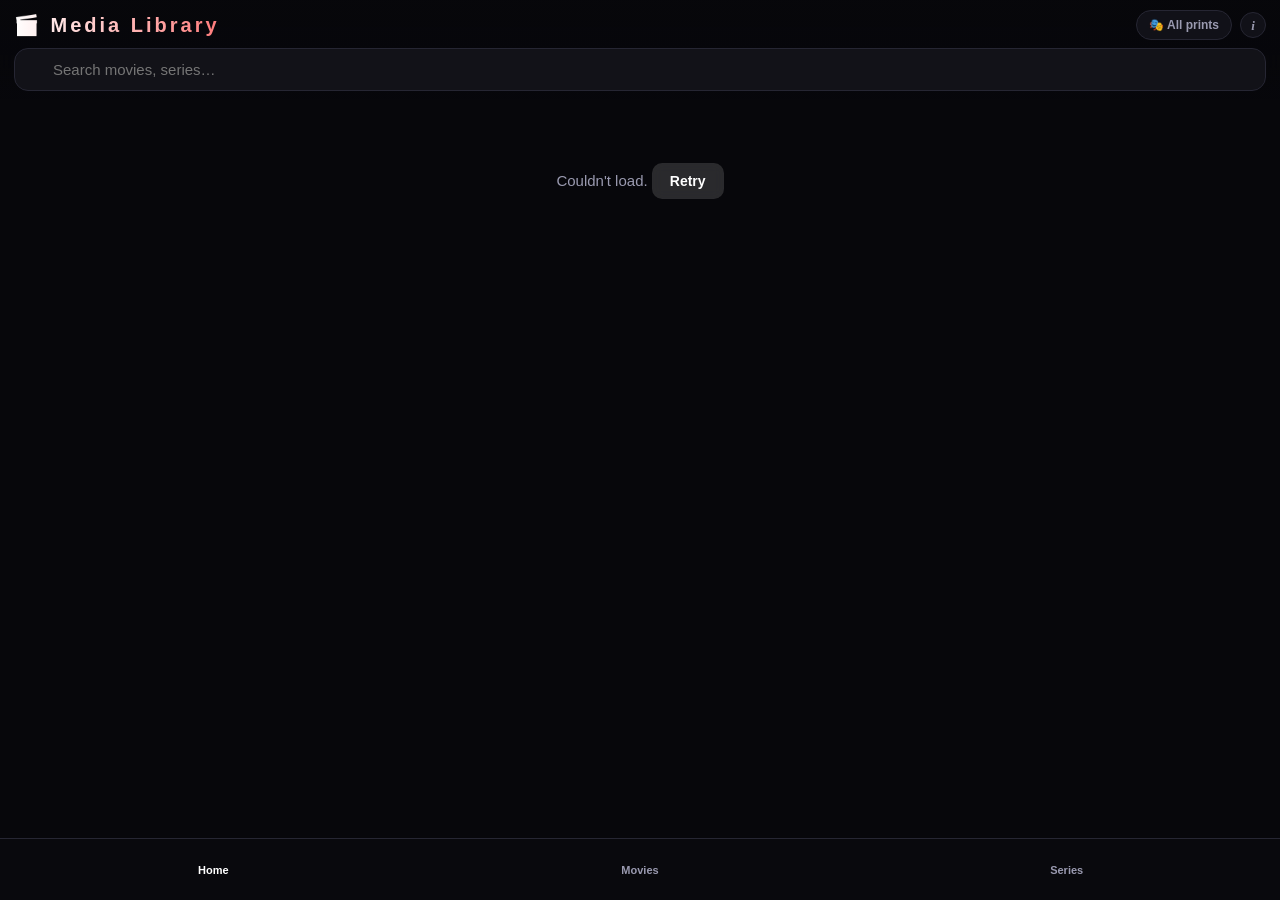
==== app/webapp/index.html @ f9ed60d3 "revert: roll back optimization pass to 3286cb3e (code only; migrated DB kept per Saurav)" ====
<!DOCTYPE html>
<html lang="en">
<head>
<meta charset="UTF-8">
<meta name="viewport" content="width=device-width, initial-scale=1.0, viewport-fit=cover">
<title>Media Library</title>
<script src="https://telegram.org/js/telegram-web-app.js"></script>
<link rel="stylesheet" href="styles.css">
</head>
<body>
<header id="topbar">
  <div class="toprow">
    <div class="brand">🎬 Media Library</div>
    <div class="top-actions">
      <button id="camToggle" class="cam-toggle" title="Hide theatre prints">🎭 All prints</button>
      <button id="camInfo" class="info-btn" title="About this filter">i</button>
    </div>
  </div>
  <div class="search-wrap">
    <input id="search" type="search" placeholder="Search movies, series…" autocomplete="off">
    <button id="clear" hidden>✕</button>
  </div>
</header>
<nav id="tabs">
  <button data-tab="home" class="active">Home</button>
  <button data-tab="movies">Movies</button>
  <button data-tab="series">Series</button>
</nav>
<main id="view"></main>
<div id="toast"></div>
<div id="camModal" class="modal" hidden>
  <div class="modal-box">
    <h3>✨ Clean prints only</h3>
    <p>When this is <b>ON</b>, theatre recordings are hidden across the whole app —
    <b>HDCAM, CAM, HDTS/TS, PreDVD, HDTC</b> — so you only see proper
    <b>BluRay / WEB-DL / HDTV</b> releases.</p>
    <p class="muted">Turn it <b>OFF</b> to see everything again, including cam prints.</p>
    <button class="btn" id="camModalClose">Got it</button>
  </div>
</div>
<script src="app.js"></script>
</body>
</html>
---- app/webapp/styles.css ----
/* Muse — cinematic dark theme, Netflix-inspired. Mobile-first Telegram Mini App. */
:root {
  --bg: #07070b; --card: #14141c; --card2: #1d1d28; --line: #262633;
  --text: #f4f4f8; --muted: #9a9ab0; --red: #e50914; --red2: #ff4d4d;
  --accent: var(--red); --accent2: #ffb199; --gold: #f5c518;
  --radius: 12px; --nav-h: 62px;
}
* { box-sizing: border-box; -webkit-tap-highlight-color: transparent; }
html, body { background: var(--bg); }
body {
  margin: 0; color: var(--text); overflow-x: hidden;
  font-family: "Inter", -apple-system, "Segoe UI", Roboto, sans-serif;
  padding-bottom: calc(var(--nav-h) + env(safe-area-inset-bottom));
}
button { font-family: inherit; }

/* ---------- ambient background ---------- */
#bg { position: fixed; inset: 0; z-index: -1; overflow: hidden; pointer-events: none; }
.aurora { position: absolute; width: 90vw; height: 90vw; border-radius: 50%; filter: blur(80px); opacity: .28; }
.a1 { background: radial-gradient(circle, #e50914 0%, transparent 70%); top: -35vw; left: -30vw; animation: drift 18s ease-in-out infinite alternate; }
.a2 { background: radial-gradient(circle, #5b3cff 0%, transparent 70%); bottom: -40vw; right: -35vw; animation: drift 22s ease-in-out infinite alternate-reverse; opacity: .22; }
@keyframes drift { to { transform: translate3d(12vw, 8vw, 0) scale(1.15); } }
.grain { position: absolute; inset: 0; opacity: .07; mix-blend-mode: overlay;
  background-image: url("data:image/svg+xml;utf8,<svg xmlns='http://www.w3.org/2000/svg' width='160' height='160'><filter id='n'><feTurbulence type='fractalNoise' baseFrequency='.9' numOctaves='2' stitchTiles='stitch'/></filter><rect width='100%' height='100%' filter='url(%23n)'/></svg>"); }

/* ---------- splash ---------- */
#splash { position: fixed; inset: 0; z-index: 100; background: #050508; display: flex;
  align-items: center; justify-content: center; transition: opacity .45s ease, visibility .45s; }
#splash.hide { opacity: 0; visibility: hidden; }
.splash-inner { display: flex; flex-direction: column; align-items: center; gap: 14px; }
.clap { filter: drop-shadow(0 0 18px rgba(229, 9, 20, .55)); animation: pop .6s cubic-bezier(.2, 1.4, .4, 1) both; }
.clap-top { transform-origin: 8px 30px; animation: clap 1.1s .35s ease-in-out both; }
@keyframes clap { 0% { transform: rotate(-28deg); } 35% { transform: rotate(0); } 50% { transform: rotate(-6deg); } 62%, 100% { transform: rotate(0); } }
@keyframes pop { from { transform: scale(.5); opacity: 0; } }
.wordmark { display: flex; gap: 6px; font-weight: 900; font-size: 34px; letter-spacing: 6px; }
.wordmark span { opacity: 0; transform: translateY(10px); animation: rise .5s ease forwards;
  background: linear-gradient(180deg, #fff, #ff6a6a); -webkit-background-clip: text; background-clip: text; color: transparent; }
.wordmark span:nth-child(1) { animation-delay: .5s } .wordmark span:nth-child(2) { animation-delay: .6s }
.wordmark span:nth-child(3) { animation-delay: .7s } .wordmark span:nth-child(4) { animation-delay: .8s }
@keyframes rise { to { opacity: 1; transform: none; } }
.splash-bar { width: 120px; height: 3px; border-radius: 3px; background: #1d1d28; overflow: hidden; }
.splash-bar i { display: block; height: 100%; width: 40%; background: var(--red); border-radius: 3px; animation: slide 1s ease-in-out infinite; }
@keyframes slide { from { transform: translateX(-100%); } to { transform: translateX(300%); } }

#loadbar { position: fixed; top: 0; left: 0; height: 2px; width: 0; z-index: 60; background: linear-gradient(90deg, var(--red), #ff9a5a);
  box-shadow: 0 0 8px var(--red); transition: width .25s, opacity .3s; opacity: 0; }
#loadbar.on { opacity: 1; width: 70%; transition: width 6s cubic-bezier(.1, .8, .2, 1); }

/* ---------- top bar ---------- */
#topbar { position: sticky; top: 0; z-index: 20; padding: calc(10px + env(safe-area-inset-top)) 14px 8px;
  background: linear-gradient(180deg, rgba(7, 7, 11, .96), rgba(7, 7, 11, .78)); backdrop-filter: blur(14px); -webkit-backdrop-filter: blur(14px); }
.toprow { display: flex; justify-content: space-between; align-items: center; margin-bottom: 8px; }
.brand { font-weight: 900; font-size: 20px; letter-spacing: 3px; display: flex; align-items: center; gap: 8px;
  background: linear-gradient(90deg, #fff, #ff7b7b); -webkit-background-clip: text; background-clip: text; color: transparent; }
.logo-dot { width: 10px; height: 10px; border-radius: 50%; background: var(--red); box-shadow: 0 0 10px var(--red); }
.top-actions { display: flex; gap: 8px; align-items: center; }
.cam-toggle { padding: 7px 12px; border-radius: 20px; border: 1px solid var(--line); background: rgba(20, 20, 28, .8);
  color: var(--muted); font-size: 12px; font-weight: 700; cursor: pointer; white-space: nowrap; transition: all .25s; }
.cam-toggle.on { background: linear-gradient(135deg, #e50914, #ff6a3d); color: #fff; border-color: transparent; box-shadow: 0 0 16px rgba(229, 9, 20, .55); }
.info-btn { width: 26px; height: 26px; border-radius: 50%; border: 1px solid var(--line); background: rgba(20, 20, 28, .8);
  color: var(--muted); font: italic 800 13px Georgia, serif; cursor: pointer; line-height: 1; }
.search-wrap { position: relative; }
.s-ico { position: absolute; left: 13px; top: 50%; transform: translateY(-50%); color: var(--muted); }
#search { width: 100%; padding: 12px 38px 12px 38px; border-radius: 14px; border: 1px solid var(--line);
  background: rgba(20, 20, 28, .85); color: var(--text); font-size: 15px; outline: none; transition: border-color .2s, box-shadow .2s; }
#search:focus { border-color: var(--red); box-shadow: 0 0 0 3px rgba(229, 9, 20, .18); }
#clear { position: absolute; right: 8px; top: 50%; transform: translateY(-50%); background: none; border: none; color: var(--muted); font-size: 16px; padding: 6px; }
#recent-searches { display: flex; gap: 8px; overflow-x: auto; padding: 10px 0 2px; scrollbar-width: none; }
#recent-searches[hidden] { display: none; }
#recent-searches::-webkit-scrollbar, .strip::-webkit-scrollbar, .season-tabs::-webkit-scrollbar, .sortbar::-webkit-scrollbar { display: none; }
.chip { flex: none; padding: 7px 13px; border-radius: 18px; background: var(--card2); border: 1px solid var(--line); color: var(--text); font-size: 13px; cursor: pointer; }

/* ---------- views ---------- */
#view { padding: 4px 0 24px; animation: fade .3s ease; min-height: 60vh; }
@keyframes fade { from { opacity: 0; transform: translateY(6px); } }
.pad { padding: 0 14px; }
.section-title { font-size: 17px; font-weight: 800; margin: 18px 14px 10px; display: flex; align-items: baseline; gap: 8px; }
.count { color: var(--muted); font-weight: 400; font-size: 13px; }

/* hero carousel */
.hero { position: relative; margin: 6px 0 4px; }
.hero-track { display: flex; overflow-x: auto; scroll-snap-type: x mandatory; scrollbar-width: none; -webkit-overflow-scrolling: touch; }
.hero-track::-webkit-scrollbar { display: none; }
.slide { position: relative; flex: 0 0 100%; scroll-snap-align: center; height: min(62vw, 330px); cursor: pointer; overflow: hidden; }
.slide img { position: absolute; inset: 0; width: 100%; height: 100%; object-fit: cover; opacity: 0; transition: opacity .5s, transform 8s ease-out; transform: scale(1.04); }
.slide img.in { opacity: 1; transform: scale(1.12); }
.slide::after { content: ""; position: absolute; inset: 0; background: linear-gradient(0deg, var(--bg) 4%, rgba(7, 7, 11, .55) 45%, rgba(7, 7, 11, .15)), linear-gradient(90deg, rgba(7, 7, 11, .7), transparent 60%); }
.slide-info { position: absolute; z-index: 2; left: 16px; right: 16px; bottom: 16px; }
.slide-info h2 { margin: 0 0 4px; font-size: 24px; line-height: 1.1; text-shadow: 0 2px 12px #000; }
.slide-meta { font-size: 12px; color: #d8d8e6; margin-bottom: 6px; }
.slide-ov { font-size: 12.5px; color: #cfcfdd; line-height: 1.4; display: -webkit-box; -webkit-line-clamp: 2; -webkit-box-orient: vertical; overflow: hidden; margin-bottom: 10px; max-width: 520px; }
.hero-btns { display: flex; gap: 8px; }
.btn { background: var(--red); color: #fff; border: none; border-radius: 10px; padding: 10px 18px; font-size: 14px; font-weight: 800; cursor: pointer; transition: transform .12s, filter .2s; }
.btn:active { transform: scale(.96); }
.btn.ghost { background: rgba(255, 255, 255, .14); backdrop-filter: blur(6px); }
.btn[disabled] { filter: grayscale(.6) brightness(.8); }
.dots { display: flex; gap: 5px; justify-content: center; margin-top: 6px; }
.dots i { width: 5px; height: 5px; border-radius: 3px; background: #3a3a4a; transition: all .3s; }
.dots i.on { width: 16px; background: var(--red); }

/* rows & cards */
.strip { display: flex; gap: 10px; overflow-x: auto; scroll-snap-type: x proximity; scroll-padding: 0 14px; padding: 0 14px 6px; scrollbar-width: none; }
.strip .card { flex: 0 0 112px; scroll-snap-align: start; }
.grid { display: grid; grid-template-columns: repeat(3, 1fr); gap: 10px; padding: 0 14px; }
.card { position: relative; cursor: pointer; transition: transform .15s; }
.card:active { transform: scale(.96); }
.poster-box { position: relative; aspect-ratio: 2/3; border-radius: var(--radius); overflow: hidden; background: var(--card);
  box-shadow: 0 6px 18px rgba(0, 0, 0, .45); }
.poster-box img { width: 100%; height: 100%; object-fit: cover; display: block; opacity: 0; transition: opacity .35s; }
.poster-box img.in { opacity: 1; }
.poster-box::before { content: ""; position: absolute; inset: 0; background: linear-gradient(110deg, #14141c 30%, #20202c 50%, #14141c 70%); background-size: 200% 100%; animation: sh 1.3s infinite; }
.poster-box img.in ~ i, .poster-box:has(img.in)::before { display: none; }
.poster-fallback { position: absolute; inset: 0; display: flex; align-items: center; justify-content: center; font-size: 32px; background: linear-gradient(135deg, #2b2b3d, #14141c); z-index: 1; }
.badge { position: absolute; z-index: 2; top: 6px; left: 6px; padding: 2px 6px; border-radius: 6px; background: rgba(0, 0, 0, .72); font-size: 10.5px; font-weight: 800; color: var(--gold); backdrop-filter: blur(4px); }
.badge.tv { left: auto; right: 6px; color: #fff; background: rgba(229, 9, 20, .85); }
.card .t { padding: 7px 2px 0; font-size: 12px; font-weight: 700; line-height: 1.25; display: -webkit-box; -webkit-line-clamp: 2; -webkit-box-orient: vertical; overflow: hidden; }
.card .y { color: var(--muted); font-weight: 500; font-size: 11px; display: block; margin-top: 1px; }

/* skeleton */
.skel { border-radius: var(--radius); aspect-ratio: 2/3; background: linear-gradient(110deg, #14141c 30%, #20202c 50%, #14141c 70%); background-size: 200% 100%; animation: sh 1.3s infinite; }
.skel.wide { aspect-ratio: 16/9; border-radius: 0; margin-bottom: 14px; }
@keyframes sh { to { background-position: -200% 0; } }

.sortbar, .season-tabs { display: flex; gap: 8px; overflow-x: auto; padding: 4px 14px 10px; scrollbar-width: none; }
.sortbar button, .season-tabs button { padding: 8px 15px; border-radius: 20px; border: 1px solid var(--line); background: var(--card);
  color: var(--muted); font-weight: 700; white-space: nowrap; font-size: 13px; cursor: pointer; }
.sortbar button.active, .season-tabs button.active { background: var(--red); color: #fff; border-color: var(--red); }
.more-wrap { text-align: center; padding: 16px 0 8px; }
.empty { text-align: center; color: var(--muted); padding: 60px 24px; font-size: 15px; line-height: 1.6; }
.empty .big { font-size: 44px; display: block; margin-bottom: 8px; }

/* detail */
.detail-top { position: relative; height: 230px; margin-bottom: -70px; }
.detail-top img.bd { width: 100%; height: 100%; object-fit: cover; opacity: 0; transition: opacity .5s; }
.detail-top img.bd.in { opacity: 1; }
.detail-top::after { content: ""; position: absolute; inset: 0; background: linear-gradient(0deg, var(--bg) 2%, rgba(7, 7, 11, .35) 60%, rgba(7, 7, 11, .6)); }
.back { position: absolute; z-index: 3; top: 10px; left: 12px; background: rgba(0, 0, 0, .55); backdrop-filter: blur(8px); border: none; color: #fff;
  border-radius: 20px; padding: 7px 14px; font-size: 14px; font-weight: 700; cursor: pointer; }
.detail-head { position: relative; z-index: 2; display: flex; gap: 14px; padding: 0 16px; }
.detail-head .poster-box { flex: 0 0 112px; box-shadow: 0 10px 30px rgba(0, 0, 0, .7); }
.detail-head .meta { padding-top: 76px; min-width: 0; }
.detail-head h2 { margin: 0 0 6px; font-size: 21px; line-height: 1.15; }
.meta-line { color: var(--muted); font-size: 13px; display: flex; gap: 10px; flex-wrap: wrap; align-items: center; }
.rate { color: var(--gold); font-weight: 800; }
.pills { padding: 12px 16px 0; }
.pill { display: inline-block; background: var(--card2); border: 1px solid var(--line); border-radius: 20px; padding: 3px 11px; font-size: 11px; color: #cfcfe0; margin: 2px 4px 2px 0; }
.overview { color: #d5d5e2; font-size: 14px; line-height: 1.55; margin: 12px 16px; }
.ver { display: flex; justify-content: space-between; align-items: center; gap: 10px; background: rgba(20, 20, 28, .85); border: 1px solid var(--line);
  border-radius: 14px; padding: 12px 14px; margin: 8px 14px; }
.ver .q { font-weight: 800; display: flex; align-items: center; gap: 8px; flex-wrap: wrap; }
.ver .s { color: var(--muted); font-size: 12px; margin-top: 2px; }
.res { font-size: 11px; font-weight: 900; padding: 2px 7px; border-radius: 6px; background: var(--red); color: #fff; }
.res.r2160p { background: linear-gradient(135deg, #f5c518, #ff8a00); color: #000; }
.res.r1080p { background: #5b3cff; } .res.r720p { background: #0a8f6a; } .res.r480p, .res.r360p { background: #4a4a5c; }
.ep { background: rgba(20, 20, 28, .85); border: 1px solid var(--line); border-radius: 14px; margin: 8px 14px; overflow: hidden; }
.ep-head { padding: 13px 14px; font-weight: 700; cursor: pointer; display: flex; justify-content: space-between; align-items: center; font-size: 14px; }
.ep-body { padding: 0 0 8px; }
.ep-body .ver { margin: 6px 10px; background: var(--card2); }

/* bottom nav */
#tabs { position: fixed; z-index: 30; left: 0; right: 0; bottom: 0; height: calc(var(--nav-h) + env(safe-area-inset-bottom)); padding-bottom: env(safe-area-inset-bottom);
  display: flex; background: rgba(10, 10, 15, .92); backdrop-filter: blur(16px); -webkit-backdrop-filter: blur(16px); border-top: 1px solid var(--line); }
#tabs button { flex: 1; background: none; border: none; color: var(--muted); display: flex; flex-direction: column; align-items: center; justify-content: center; gap: 3px; font-size: 11px; font-weight: 700; transition: color .2s; }
#tabs svg { width: 23px; height: 23px; fill: none; stroke: currentColor; stroke-width: 1.8; }
#tabs button.active { color: #fff; }
#tabs button.active svg { stroke: var(--red2); filter: drop-shadow(0 0 6px rgba(229, 9, 20, .7)); }

#toast { position: fixed; z-index: 70; bottom: calc(var(--nav-h) + 20px + env(safe-area-inset-bottom)); left: 50%; transform: translateX(-50%) translateY(20px);
  background: #262633; padding: 11px 18px; border-radius: 14px; opacity: 0; transition: all .25s; pointer-events: none; font-size: 14px; max-width: 88vw; text-align: center; box-shadow: 0 8px 30px rgba(0, 0, 0, .6); }
#toast.show { opacity: 1; transform: translateX(-50%) translateY(0); }

.modal { position: fixed; inset: 0; z-index: 90; background: rgba(0, 0, 0, .7); backdrop-filter: blur(4px); display: flex; align-items: center; justify-content: center; padding: 24px; }
.modal[hidden] { display: none; }
.modal-box { background: var(--card); border: 1px solid var(--line); border-radius: 18px; padding: 22px; max-width: 340px; font-size: 14px; line-height: 1.55; }
.modal-box h3 { margin: 0 0 10px; font-size: 17px; }
.modal-box p { margin: 0 0 10px; color: #d5d5e2; }
.modal-box p.muted { color: var(--muted); font-size: 13px; }
.modal-box .btn { width: 100%; margin-top: 6px; }

@media (min-width: 560px) { .grid { grid-template-columns: repeat(5, 1fr); } .strip .card { flex-basis: 140px; } }
@media (prefers-reduced-motion: reduce) { *, *::before, *::after { animation-duration: .01ms !important; animation-iteration-count: 1 !important; transition-duration: .01ms !important; } }
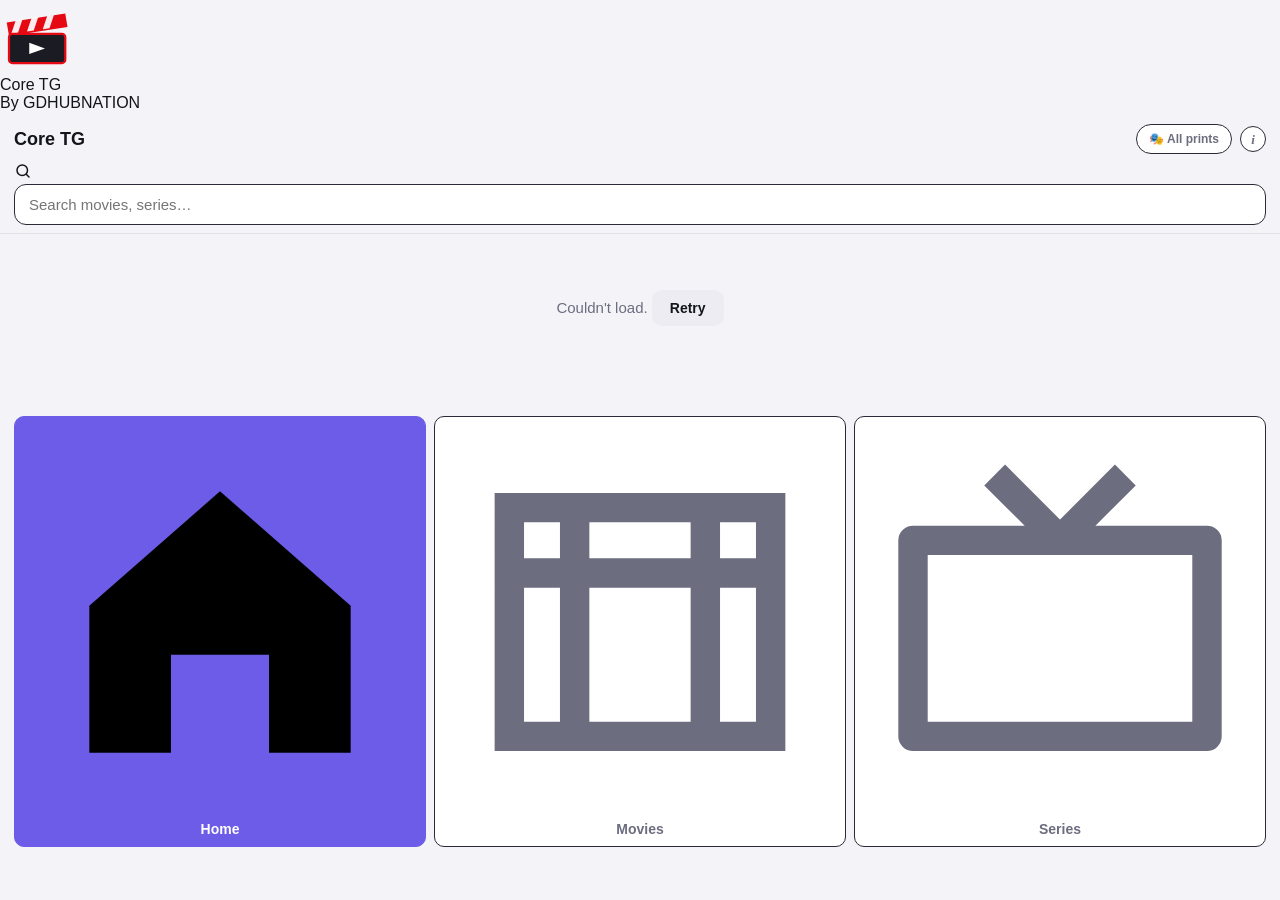
==== commit ea71641a: "feat: Netflix-style Mini App UI (from optimized build) rebranded Core TG + /api/home endpoint on cur" ====
--- a/app/webapp/index.html
+++ b/app/webapp/index.html
@@ -3,30 +3,58 @@
 <head>
 <meta charset="UTF-8">
 <meta name="viewport" content="width=device-width, initial-scale=1.0, viewport-fit=cover">
-<title>Media Library</title>
+<meta name="theme-color" content="#07070b">
+<!-- Optional: set to your API origin (e.g. https://api.example.com) to skip the Vercel proxy hop -->
+<meta name="api-base" content="">
+<title>Core TG</title>
+<link rel="preconnect" href="https://image.tmdb.org" crossorigin>
+<link rel="dns-prefetch" href="https://image.tmdb.org">
 <script src="https://telegram.org/js/telegram-web-app.js"></script>
 <link rel="stylesheet" href="styles.css">
 </head>
 <body>
+<div id="bg" aria-hidden="true"><i class="aurora a1"></i><i class="aurora a2"></i><i class="grain"></i></div>
+
+<div id="splash" aria-hidden="true">
+  <div class="splash-inner">
+    <svg class="clap" viewBox="0 0 64 64" width="72" height="72">
+      <g class="clap-top"><path d="M6 20 L58 12 L60 24 L8 32 Z" fill="#e50914"/>
+        <path d="M14 18 l6 -1 -4 12 -6 1z M28 16 l6 -1 -4 12 -6 1z M42 14 l6 -1 -4 12 -6 1z" fill="#fff" opacity=".92"/></g>
+      <rect x="8" y="30" width="50" height="26" rx="3" fill="#1b1b24" stroke="#e50914" stroke-width="2"/>
+      <path d="M26 38 L40 43 L26 48 Z" fill="#fff"/>
+    </svg>
+    <div class="wordmark"><span>C</span><span>o</span><span>r</span><span>e</span><span>&nbsp;</span><span>T</span><span>G</span></div>
+    <div class="splash-bar"><i></i></div>
+  </div>
+  <div class="splash-credit">By GDHUBNATION</div>
+</div>
+
+<div id="loadbar"></div>
+
 <header id="topbar">
   <div class="toprow">
-    <div class="brand">🎬 Media Library</div>
+    <div class="brand"><span class="logo-dot"></span>Core TG</div>
     <div class="top-actions">
       <button id="camToggle" class="cam-toggle" title="Hide theatre prints">🎭 All prints</button>
       <button id="camInfo" class="info-btn" title="About this filter">i</button>
     </div>
   </div>
   <div class="search-wrap">
-    <input id="search" type="search" placeholder="Search movies, series…" autocomplete="off">
-    <button id="clear" hidden>✕</button>
+    <svg class="s-ico" viewBox="0 0 24 24" width="18" height="18"><path fill="none" stroke="currentColor" stroke-width="2" stroke-linecap="round" d="M11 4a7 7 0 1 0 0 14 7 7 0 0 0 0-14zm9 16-4-4"/></svg>
+    <input id="search" type="search" placeholder="Search movies, series…" autocomplete="off" enterkeyhint="search">
+    <button id="clear" hidden aria-label="Clear">✕</button>
   </div>
+  <div id="recent-searches" hidden></div>
 </header>
+
+<main id="view"></main>
+
 <nav id="tabs">
-  <button data-tab="home" class="active">Home</button>
-  <button data-tab="movies">Movies</button>
-  <button data-tab="series">Series</button>
+  <button data-tab="home" class="active"><svg viewBox="0 0 24 24"><path d="M4 11 12 4l8 7v9h-5v-6H9v6H4z"/></svg><span>Home</span></button>
+  <button data-tab="movies"><svg viewBox="0 0 24 24"><path d="M4 5h16v14H4zM4 9h16M8 5v14M16 5v14" fill="none" stroke="currentColor" stroke-width="1.8"/></svg><span>Movies</span></button>
+  <button data-tab="series"><svg viewBox="0 0 24 24"><path d="M3 7h18v12H3zM8 3l4 4 4-4" fill="none" stroke="currentColor" stroke-width="1.8" stroke-linejoin="round"/></svg><span>Series</span></button>
 </nav>
-<main id="view"></main>
+
 <div id="toast"></div>
 <div id="camModal" class="modal" hidden>
   <div class="modal-box">
--- a/app/webapp/styles.css
+++ b/app/webapp/styles.css
@@ -1,181 +1,137 @@
-/* Muse — cinematic dark theme, Netflix-inspired. Mobile-first Telegram Mini App. */
 :root {
-  --bg: #07070b; --card: #14141c; --card2: #1d1d28; --line: #262633;
-  --text: #f4f4f8; --muted: #9a9ab0; --red: #e50914; --red2: #ff4d4d;
-  --accent: var(--red); --accent2: #ffb199; --gold: #f5c518;
-  --radius: 12px; --nav-h: 62px;
+  --bg: #0e0e13; --card: #17171f; --card2: #1f1f2a;
+  --text: #f2f2f7; --muted: #9a9aad; --accent: #6c5ce7; --accent2: #00cec9;
+  --radius: 14px;
 }
-* { box-sizing: border-box; -webkit-tap-highlight-color: transparent; }
-html, body { background: var(--bg); }
+* { box-sizing: border-box; }
 body {
-  margin: 0; color: var(--text); overflow-x: hidden;
-  font-family: "Inter", -apple-system, "Segoe UI", Roboto, sans-serif;
-  padding-bottom: calc(var(--nav-h) + env(safe-area-inset-bottom));
+  margin: 0; background: var(--bg); color: var(--text);
+  font-family: -apple-system, "Segoe UI", Roboto, sans-serif;
+  padding-bottom: env(safe-area-inset-bottom);
 }
-button { font-family: inherit; }
-
-/* ---------- ambient background ---------- */
-#bg { position: fixed; inset: 0; z-index: -1; overflow: hidden; pointer-events: none; }
-.aurora { position: absolute; width: 90vw; height: 90vw; border-radius: 50%; filter: blur(80px); opacity: .28; }
-.a1 { background: radial-gradient(circle, #e50914 0%, transparent 70%); top: -35vw; left: -30vw; animation: drift 18s ease-in-out infinite alternate; }
-.a2 { background: radial-gradient(circle, #5b3cff 0%, transparent 70%); bottom: -40vw; right: -35vw; animation: drift 22s ease-in-out infinite alternate-reverse; opacity: .22; }
-@keyframes drift { to { transform: translate3d(12vw, 8vw, 0) scale(1.15); } }
-.grain { position: absolute; inset: 0; opacity: .07; mix-blend-mode: overlay;
-  background-image: url("data:image/svg+xml;utf8,<svg xmlns='http://www.w3.org/2000/svg' width='160' height='160'><filter id='n'><feTurbulence type='fractalNoise' baseFrequency='.9' numOctaves='2' stitchTiles='stitch'/></filter><rect width='100%' height='100%' filter='url(%23n)'/></svg>"); }
-
-/* ---------- splash ---------- */
-#splash { position: fixed; inset: 0; z-index: 100; background: #050508; display: flex;
-  align-items: center; justify-content: center; transition: opacity .45s ease, visibility .45s; }
-#splash.hide { opacity: 0; visibility: hidden; }
-.splash-inner { display: flex; flex-direction: column; align-items: center; gap: 14px; }
-.clap { filter: drop-shadow(0 0 18px rgba(229, 9, 20, .55)); animation: pop .6s cubic-bezier(.2, 1.4, .4, 1) both; }
-.clap-top { transform-origin: 8px 30px; animation: clap 1.1s .35s ease-in-out both; }
-@keyframes clap { 0% { transform: rotate(-28deg); } 35% { transform: rotate(0); } 50% { transform: rotate(-6deg); } 62%, 100% { transform: rotate(0); } }
-@keyframes pop { from { transform: scale(.5); opacity: 0; } }
-.wordmark { display: flex; gap: 6px; font-weight: 900; font-size: 34px; letter-spacing: 6px; }
-.wordmark span { opacity: 0; transform: translateY(10px); animation: rise .5s ease forwards;
-  background: linear-gradient(180deg, #fff, #ff6a6a); -webkit-background-clip: text; background-clip: text; color: transparent; }
-.wordmark span:nth-child(1) { animation-delay: .5s } .wordmark span:nth-child(2) { animation-delay: .6s }
-.wordmark span:nth-child(3) { animation-delay: .7s } .wordmark span:nth-child(4) { animation-delay: .8s }
-@keyframes rise { to { opacity: 1; transform: none; } }
-.splash-bar { width: 120px; height: 3px; border-radius: 3px; background: #1d1d28; overflow: hidden; }
-.splash-bar i { display: block; height: 100%; width: 40%; background: var(--red); border-radius: 3px; animation: slide 1s ease-in-out infinite; }
-@keyframes slide { from { transform: translateX(-100%); } to { transform: translateX(300%); } }
-
-#loadbar { position: fixed; top: 0; left: 0; height: 2px; width: 0; z-index: 60; background: linear-gradient(90deg, var(--red), #ff9a5a);
-  box-shadow: 0 0 8px var(--red); transition: width .25s, opacity .3s; opacity: 0; }
-#loadbar.on { opacity: 1; width: 70%; transition: width 6s cubic-bezier(.1, .8, .2, 1); }
-
-/* ---------- top bar ---------- */
-#topbar { position: sticky; top: 0; z-index: 20; padding: calc(10px + env(safe-area-inset-top)) 14px 8px;
-  background: linear-gradient(180deg, rgba(7, 7, 11, .96), rgba(7, 7, 11, .78)); backdrop-filter: blur(14px); -webkit-backdrop-filter: blur(14px); }
+#topbar {
+  position: sticky; top: 0; z-index: 10; background: rgba(14,14,19,.92);
+  backdrop-filter: blur(8px); padding: 12px 14px 8px;
+  border-bottom: 1px solid #22222e;
+}
+.brand { font-weight: 800; font-size: 18px; margin-bottom: 8px; }
 .toprow { display: flex; justify-content: space-between; align-items: center; margin-bottom: 8px; }
-.brand { font-weight: 900; font-size: 20px; letter-spacing: 3px; display: flex; align-items: center; gap: 8px;
-  background: linear-gradient(90deg, #fff, #ff7b7b); -webkit-background-clip: text; background-clip: text; color: transparent; }
-.logo-dot { width: 10px; height: 10px; border-radius: 50%; background: var(--red); box-shadow: 0 0 10px var(--red); }
+.toprow .brand { margin-bottom: 0; }
 .top-actions { display: flex; gap: 8px; align-items: center; }
-.cam-toggle { padding: 7px 12px; border-radius: 20px; border: 1px solid var(--line); background: rgba(20, 20, 28, .8);
-  color: var(--muted); font-size: 12px; font-weight: 700; cursor: pointer; white-space: nowrap; transition: all .25s; }
-.cam-toggle.on { background: linear-gradient(135deg, #e50914, #ff6a3d); color: #fff; border-color: transparent; box-shadow: 0 0 16px rgba(229, 9, 20, .55); }
-.info-btn { width: 26px; height: 26px; border-radius: 50%; border: 1px solid var(--line); background: rgba(20, 20, 28, .8);
-  color: var(--muted); font: italic 800 13px Georgia, serif; cursor: pointer; line-height: 1; }
-.search-wrap { position: relative; }
-.s-ico { position: absolute; left: 13px; top: 50%; transform: translateY(-50%); color: var(--muted); }
-#search { width: 100%; padding: 12px 38px 12px 38px; border-radius: 14px; border: 1px solid var(--line);
-  background: rgba(20, 20, 28, .85); color: var(--text); font-size: 15px; outline: none; transition: border-color .2s, box-shadow .2s; }
-#search:focus { border-color: var(--red); box-shadow: 0 0 0 3px rgba(229, 9, 20, .18); }
-#clear { position: absolute; right: 8px; top: 50%; transform: translateY(-50%); background: none; border: none; color: var(--muted); font-size: 16px; padding: 6px; }
-#recent-searches { display: flex; gap: 8px; overflow-x: auto; padding: 10px 0 2px; scrollbar-width: none; }
-#recent-searches[hidden] { display: none; }
-#recent-searches::-webkit-scrollbar, .strip::-webkit-scrollbar, .season-tabs::-webkit-scrollbar, .sortbar::-webkit-scrollbar { display: none; }
-.chip { flex: none; padding: 7px 13px; border-radius: 18px; background: var(--card2); border: 1px solid var(--line); color: var(--text); font-size: 13px; cursor: pointer; }
-
-/* ---------- views ---------- */
-#view { padding: 4px 0 24px; animation: fade .3s ease; min-height: 60vh; }
-@keyframes fade { from { opacity: 0; transform: translateY(6px); } }
-.pad { padding: 0 14px; }
-.section-title { font-size: 17px; font-weight: 800; margin: 18px 14px 10px; display: flex; align-items: baseline; gap: 8px; }
-.count { color: var(--muted); font-weight: 400; font-size: 13px; }
-
-/* hero carousel */
-.hero { position: relative; margin: 6px 0 4px; }
-.hero-track { display: flex; overflow-x: auto; scroll-snap-type: x mandatory; scrollbar-width: none; -webkit-overflow-scrolling: touch; }
-.hero-track::-webkit-scrollbar { display: none; }
-.slide { position: relative; flex: 0 0 100%; scroll-snap-align: center; height: min(62vw, 330px); cursor: pointer; overflow: hidden; }
-.slide img { position: absolute; inset: 0; width: 100%; height: 100%; object-fit: cover; opacity: 0; transition: opacity .5s, transform 8s ease-out; transform: scale(1.04); }
-.slide img.in { opacity: 1; transform: scale(1.12); }
-.slide::after { content: ""; position: absolute; inset: 0; background: linear-gradient(0deg, var(--bg) 4%, rgba(7, 7, 11, .55) 45%, rgba(7, 7, 11, .15)), linear-gradient(90deg, rgba(7, 7, 11, .7), transparent 60%); }
-.slide-info { position: absolute; z-index: 2; left: 16px; right: 16px; bottom: 16px; }
-.slide-info h2 { margin: 0 0 4px; font-size: 24px; line-height: 1.1; text-shadow: 0 2px 12px #000; }
-.slide-meta { font-size: 12px; color: #d8d8e6; margin-bottom: 6px; }
-.slide-ov { font-size: 12.5px; color: #cfcfdd; line-height: 1.4; display: -webkit-box; -webkit-line-clamp: 2; -webkit-box-orient: vertical; overflow: hidden; margin-bottom: 10px; max-width: 520px; }
-.hero-btns { display: flex; gap: 8px; }
-.btn { background: var(--red); color: #fff; border: none; border-radius: 10px; padding: 10px 18px; font-size: 14px; font-weight: 800; cursor: pointer; transition: transform .12s, filter .2s; }
-.btn:active { transform: scale(.96); }
-.btn.ghost { background: rgba(255, 255, 255, .14); backdrop-filter: blur(6px); }
-.btn[disabled] { filter: grayscale(.6) brightness(.8); }
-.dots { display: flex; gap: 5px; justify-content: center; margin-top: 6px; }
-.dots i { width: 5px; height: 5px; border-radius: 3px; background: #3a3a4a; transition: all .3s; }
-.dots i.on { width: 16px; background: var(--red); }
-
-/* rows & cards */
-.strip { display: flex; gap: 10px; overflow-x: auto; scroll-snap-type: x proximity; scroll-padding: 0 14px; padding: 0 14px 6px; scrollbar-width: none; }
-.strip .card { flex: 0 0 112px; scroll-snap-align: start; }
-.grid { display: grid; grid-template-columns: repeat(3, 1fr); gap: 10px; padding: 0 14px; }
-.card { position: relative; cursor: pointer; transition: transform .15s; }
-.card:active { transform: scale(.96); }
-.poster-box { position: relative; aspect-ratio: 2/3; border-radius: var(--radius); overflow: hidden; background: var(--card);
-  box-shadow: 0 6px 18px rgba(0, 0, 0, .45); }
-.poster-box img { width: 100%; height: 100%; object-fit: cover; display: block; opacity: 0; transition: opacity .35s; }
-.poster-box img.in { opacity: 1; }
-.poster-box::before { content: ""; position: absolute; inset: 0; background: linear-gradient(110deg, #14141c 30%, #20202c 50%, #14141c 70%); background-size: 200% 100%; animation: sh 1.3s infinite; }
-.poster-box img.in ~ i, .poster-box:has(img.in)::before { display: none; }
-.poster-fallback { position: absolute; inset: 0; display: flex; align-items: center; justify-content: center; font-size: 32px; background: linear-gradient(135deg, #2b2b3d, #14141c); z-index: 1; }
-.badge { position: absolute; z-index: 2; top: 6px; left: 6px; padding: 2px 6px; border-radius: 6px; background: rgba(0, 0, 0, .72); font-size: 10.5px; font-weight: 800; color: var(--gold); backdrop-filter: blur(4px); }
-.badge.tv { left: auto; right: 6px; color: #fff; background: rgba(229, 9, 20, .85); }
-.card .t { padding: 7px 2px 0; font-size: 12px; font-weight: 700; line-height: 1.25; display: -webkit-box; -webkit-line-clamp: 2; -webkit-box-orient: vertical; overflow: hidden; }
-.card .y { color: var(--muted); font-weight: 500; font-size: 11px; display: block; margin-top: 1px; }
-
-/* skeleton */
-.skel { border-radius: var(--radius); aspect-ratio: 2/3; background: linear-gradient(110deg, #14141c 30%, #20202c 50%, #14141c 70%); background-size: 200% 100%; animation: sh 1.3s infinite; }
-.skel.wide { aspect-ratio: 16/9; border-radius: 0; margin-bottom: 14px; }
-@keyframes sh { to { background-position: -200% 0; } }
-
-.sortbar, .season-tabs { display: flex; gap: 8px; overflow-x: auto; padding: 4px 14px 10px; scrollbar-width: none; }
-.sortbar button, .season-tabs button { padding: 8px 15px; border-radius: 20px; border: 1px solid var(--line); background: var(--card);
-  color: var(--muted); font-weight: 700; white-space: nowrap; font-size: 13px; cursor: pointer; }
-.sortbar button.active, .season-tabs button.active { background: var(--red); color: #fff; border-color: var(--red); }
-.more-wrap { text-align: center; padding: 16px 0 8px; }
-.empty { text-align: center; color: var(--muted); padding: 60px 24px; font-size: 15px; line-height: 1.6; }
-.empty .big { font-size: 44px; display: block; margin-bottom: 8px; }
-
-/* detail */
-.detail-top { position: relative; height: 230px; margin-bottom: -70px; }
-.detail-top img.bd { width: 100%; height: 100%; object-fit: cover; opacity: 0; transition: opacity .5s; }
-.detail-top img.bd.in { opacity: 1; }
-.detail-top::after { content: ""; position: absolute; inset: 0; background: linear-gradient(0deg, var(--bg) 2%, rgba(7, 7, 11, .35) 60%, rgba(7, 7, 11, .6)); }
-.back { position: absolute; z-index: 3; top: 10px; left: 12px; background: rgba(0, 0, 0, .55); backdrop-filter: blur(8px); border: none; color: #fff;
-  border-radius: 20px; padding: 7px 14px; font-size: 14px; font-weight: 700; cursor: pointer; }
-.detail-head { position: relative; z-index: 2; display: flex; gap: 14px; padding: 0 16px; }
-.detail-head .poster-box { flex: 0 0 112px; box-shadow: 0 10px 30px rgba(0, 0, 0, .7); }
-.detail-head .meta { padding-top: 76px; min-width: 0; }
-.detail-head h2 { margin: 0 0 6px; font-size: 21px; line-height: 1.15; }
-.meta-line { color: var(--muted); font-size: 13px; display: flex; gap: 10px; flex-wrap: wrap; align-items: center; }
-.rate { color: var(--gold); font-weight: 800; }
-.pills { padding: 12px 16px 0; }
-.pill { display: inline-block; background: var(--card2); border: 1px solid var(--line); border-radius: 20px; padding: 3px 11px; font-size: 11px; color: #cfcfe0; margin: 2px 4px 2px 0; }
-.overview { color: #d5d5e2; font-size: 14px; line-height: 1.55; margin: 12px 16px; }
-.ver { display: flex; justify-content: space-between; align-items: center; gap: 10px; background: rgba(20, 20, 28, .85); border: 1px solid var(--line);
-  border-radius: 14px; padding: 12px 14px; margin: 8px 14px; }
-.ver .q { font-weight: 800; display: flex; align-items: center; gap: 8px; flex-wrap: wrap; }
-.ver .s { color: var(--muted); font-size: 12px; margin-top: 2px; }
-.res { font-size: 11px; font-weight: 900; padding: 2px 7px; border-radius: 6px; background: var(--red); color: #fff; }
-.res.r2160p { background: linear-gradient(135deg, #f5c518, #ff8a00); color: #000; }
-.res.r1080p { background: #5b3cff; } .res.r720p { background: #0a8f6a; } .res.r480p, .res.r360p { background: #4a4a5c; }
-.ep { background: rgba(20, 20, 28, .85); border: 1px solid var(--line); border-radius: 14px; margin: 8px 14px; overflow: hidden; }
-.ep-head { padding: 13px 14px; font-weight: 700; cursor: pointer; display: flex; justify-content: space-between; align-items: center; font-size: 14px; }
-.ep-body { padding: 0 0 8px; }
-.ep-body .ver { margin: 6px 10px; background: var(--card2); }
-
-/* bottom nav */
-#tabs { position: fixed; z-index: 30; left: 0; right: 0; bottom: 0; height: calc(var(--nav-h) + env(safe-area-inset-bottom)); padding-bottom: env(safe-area-inset-bottom);
-  display: flex; background: rgba(10, 10, 15, .92); backdrop-filter: blur(16px); -webkit-backdrop-filter: blur(16px); border-top: 1px solid var(--line); }
-#tabs button { flex: 1; background: none; border: none; color: var(--muted); display: flex; flex-direction: column; align-items: center; justify-content: center; gap: 3px; font-size: 11px; font-weight: 700; transition: color .2s; }
-#tabs svg { width: 23px; height: 23px; fill: none; stroke: currentColor; stroke-width: 1.8; }
-#tabs button.active { color: #fff; }
-#tabs button.active svg { stroke: var(--red2); filter: drop-shadow(0 0 6px rgba(229, 9, 20, .7)); }
-
-#toast { position: fixed; z-index: 70; bottom: calc(var(--nav-h) + 20px + env(safe-area-inset-bottom)); left: 50%; transform: translateX(-50%) translateY(20px);
-  background: #262633; padding: 11px 18px; border-radius: 14px; opacity: 0; transition: all .25s; pointer-events: none; font-size: 14px; max-width: 88vw; text-align: center; box-shadow: 0 8px 30px rgba(0, 0, 0, .6); }
-#toast.show { opacity: 1; transform: translateX(-50%) translateY(0); }
-
-.modal { position: fixed; inset: 0; z-index: 90; background: rgba(0, 0, 0, .7); backdrop-filter: blur(4px); display: flex; align-items: center; justify-content: center; padding: 24px; }
+.cam-toggle {
+  padding: 7px 12px; border-radius: 20px; border: 1px solid #2a2a38;
+  background: var(--card); color: var(--muted); font-size: 12px; font-weight: 700;
+  cursor: pointer; white-space: nowrap; transition: all .25s;
+}
+.cam-toggle.on {
+  background: linear-gradient(135deg, #00cec9, #6c5ce7); color: #fff; border-color: transparent;
+  box-shadow: 0 0 14px rgba(0, 206, 201, .65), 0 0 30px rgba(108, 92, 231, .35);
+  animation: camGlow 2s ease-in-out infinite;
+}
+@keyframes camGlow {
+  0%, 100% { box-shadow: 0 0 10px rgba(0, 206, 201, .55), 0 0 22px rgba(108, 92, 231, .3); }
+  50% { box-shadow: 0 0 18px rgba(0, 206, 201, .9), 0 0 38px rgba(108, 92, 231, .55); }
+}
+.info-btn {
+  width: 26px; height: 26px; border-radius: 50%; border: 1px solid #2a2a38;
+  background: var(--card); color: var(--muted); font-size: 13px; font-weight: 800;
+  font-style: italic; font-family: Georgia, serif; cursor: pointer; line-height: 1;
+}
+.modal {
+  position: fixed; inset: 0; z-index: 50; background: rgba(0,0,0,.6);
+  display: flex; align-items: center; justify-content: center; padding: 24px;
+}
 .modal[hidden] { display: none; }
-.modal-box { background: var(--card); border: 1px solid var(--line); border-radius: 18px; padding: 22px; max-width: 340px; font-size: 14px; line-height: 1.55; }
+.modal-box {
+  background: var(--card); border: 1px solid #2a2a38; border-radius: 16px;
+  padding: 22px; max-width: 340px; font-size: 14px; line-height: 1.55;
+}
 .modal-box h3 { margin: 0 0 10px; font-size: 17px; }
 .modal-box p { margin: 0 0 10px; color: #d5d5e2; }
 .modal-box p.muted { color: var(--muted); font-size: 13px; }
 .modal-box .btn { width: 100%; margin-top: 6px; }
-
-@media (min-width: 560px) { .grid { grid-template-columns: repeat(5, 1fr); } .strip .card { flex-basis: 140px; } }
-@media (prefers-reduced-motion: reduce) { *, *::before, *::after { animation-duration: .01ms !important; animation-iteration-count: 1 !important; transition-duration: .01ms !important; } }
+.search-wrap { position: relative; }
+#search {
+  width: 100%; padding: 11px 36px 11px 14px; border-radius: 12px; border: 1px solid #2a2a38;
+  background: var(--card); color: var(--text); font-size: 15px; outline: none;
+}
+#search:focus { border-color: var(--accent); }
+#clear {
+  position: absolute; right: 8px; top: 50%; transform: translateY(-50%);
+  background: none; border: none; color: var(--muted); font-size: 16px;
+}
+#tabs { display: flex; gap: 8px; padding: 10px 14px; position: sticky; top: 0; }
+#tabs button {
+  flex: 1; padding: 9px; border-radius: 10px; border: 1px solid #2a2a38;
+  background: var(--card); color: var(--muted); font-size: 14px; font-weight: 600;
+}
+#tabs button.active { background: var(--accent); color: #fff; border-color: var(--accent); }
+#view { padding: 6px 14px 30px; }
+.section-title { font-size: 16px; font-weight: 700; margin: 16px 2px 10px; }
+.grid { display: grid; grid-template-columns: repeat(3, 1fr); gap: 10px; }
+.card {
+  background: var(--card); border-radius: var(--radius); overflow: hidden;
+  border: 1px solid #22222e; cursor: pointer; transition: transform .12s;
+}
+.card:active { transform: scale(.97); }
+.card img { width: 100%; aspect-ratio: 2/3; object-fit: cover; display: block; background: #222; }
+.card .t { padding: 7px 8px 9px; font-size: 12px; font-weight: 600; line-height: 1.25; }
+.card .y { color: var(--muted); font-weight: 400; font-size: 11px; }
+.poster-fallback {
+  aspect-ratio: 2/3; display: flex; align-items: center; justify-content: center;
+  font-size: 34px; background: linear-gradient(135deg, #2b2b3d, #17171f);
+}
+.detail-backdrop { width: 100%; max-height: 200px; object-fit: cover; border-radius: var(--radius); }
+.detail-head { display: flex; gap: 14px; margin-top: -44px; padding: 0 6px; }
+.detail-head img.poster { width: 110px; border-radius: 12px; border: 2px solid var(--bg); }
+.detail-head .meta { padding-top: 48px; }
+.detail-head h2 { margin: 0 0 4px; font-size: 20px; }
+.pill {
+  display: inline-block; background: var(--card2); border-radius: 20px;
+  padding: 3px 10px; font-size: 11px; color: var(--muted); margin: 2px 4px 2px 0;
+}
+.overview { color: #d5d5e2; font-size: 14px; line-height: 1.5; margin: 12px 2px; }
+.ver { display: flex; justify-content: space-between; align-items: center;
+  background: var(--card); border: 1px solid #22222e; border-radius: 12px;
+  padding: 12px 14px; margin: 8px 0; }
+.ver .q { font-weight: 700; }
+.ver .s { color: var(--muted); font-size: 12px; }
+.btn {
+  background: var(--accent); color: #fff; border: none; border-radius: 10px;
+  padding: 10px 18px; font-size: 14px; font-weight: 700; cursor: pointer;
+}
+.btn.ghost { background: var(--card2); color: var(--text); }
+.season-tabs { display: flex; gap: 8px; overflow-x: auto; padding: 4px 2px 10px; }
+.season-tabs button {
+  padding: 8px 16px; border-radius: 20px; border: 1px solid #2a2a38;
+  background: var(--card); color: var(--muted); font-weight: 600; white-space: nowrap;
+}
+.season-tabs button.active { background: var(--accent); color: #fff; border-color: var(--accent); }
+.sortbar { display: flex; gap: 8px; overflow-x: auto; padding: 4px 2px 10px; }
+.sortbar button {
+  padding: 8px 14px; border-radius: 20px; border: 1px solid #2a2a38;
+  background: var(--card); color: var(--muted); font-weight: 600;
+  white-space: nowrap; font-size: 13px; cursor: pointer;
+}
+.sortbar button.active { background: var(--accent); color: #fff; border-color: var(--accent); }
+.more-wrap { text-align: center; padding: 16px 0 8px; }
+.count { color: var(--muted); font-weight: 400; font-size: 13px; }
+.ep { background: var(--card); border: 1px solid #22222e; border-radius: 12px; margin: 8px 0; }
+.ep-head { padding: 12px 14px; font-weight: 700; cursor: pointer; display: flex; justify-content: space-between; }
+.ep-body { padding: 0 14px 12px; }
+.skel { background: linear-gradient(90deg, #1a1a24 25%, #23232f 50%, #1a1a24 75%);
+  background-size: 200% 100%; animation: sh 1.2s infinite; border-radius: var(--radius); }
+@keyframes sh { to { background-position: -200% 0; } }
+.empty { text-align: center; color: var(--muted); padding: 50px 20px; font-size: 15px; }
+.back { background: none; border: none; color: var(--accent2); font-size: 15px; margin: 6px 0; cursor: pointer; }
+#toast {
+  position: fixed; bottom: 24px; left: 50%; transform: translateX(-50%) translateY(20px);
+  background: #262633; padding: 10px 18px; border-radius: 12px; opacity: 0;
+  transition: all .25s; pointer-events: none; font-size: 14px;
+}
+#toast.show { opacity: 1; transform: translateX(-50%) translateY(0); }
+@media (prefers-color-scheme: light) {
+  :root { --bg: #f4f4f8; --card: #ffffff; --card2: #ececf2; --text: #14141c; --muted: #6d6d80; }
+  #topbar { background: rgba(244,244,248,.92); border-color: #e2e2ea; }
+  .card, .ver, .ep { border-color: #e2e2ea; }
+}
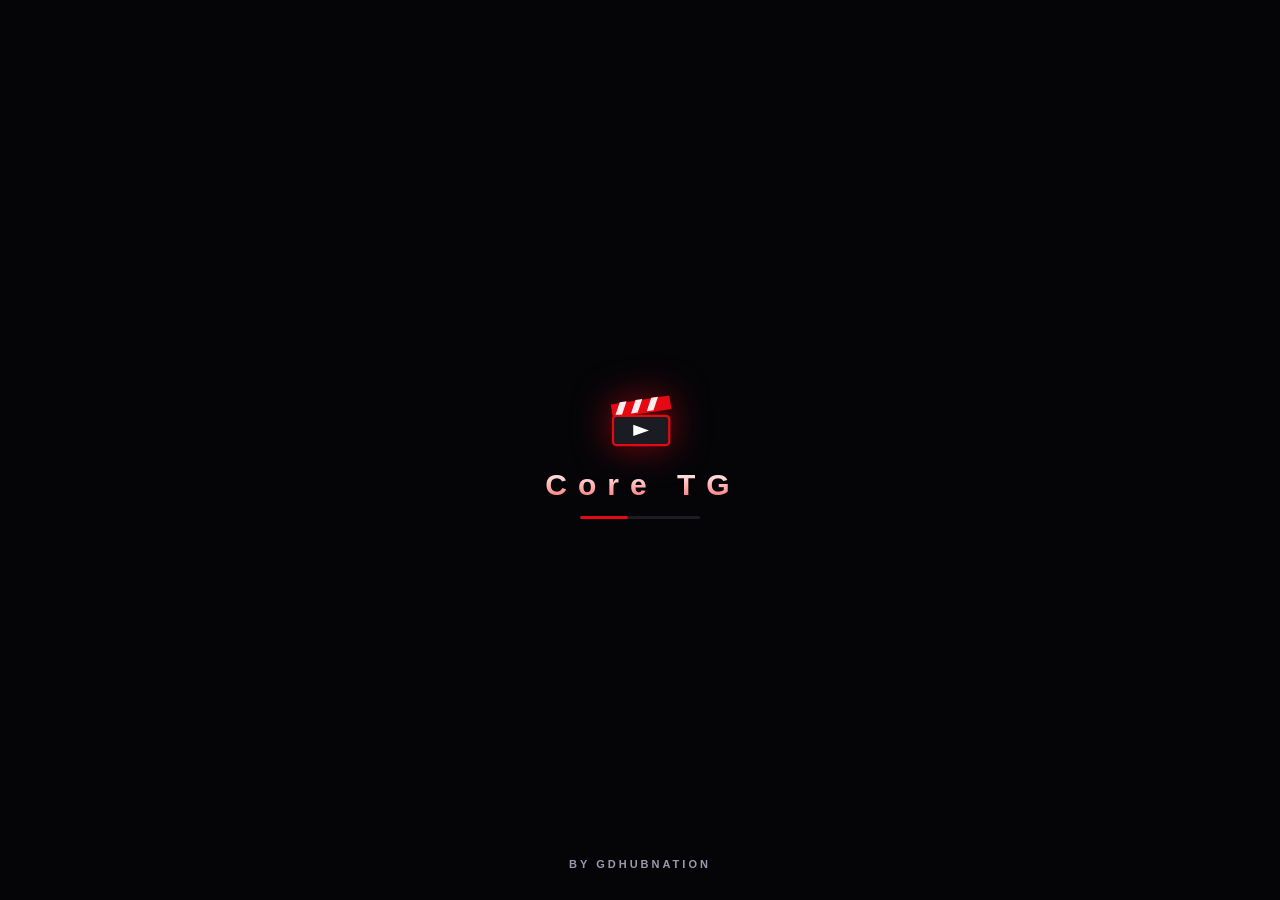
==== commit 342f47ab: "stream: player modal markup" ====
--- a/app/webapp/index.html
+++ b/app/webapp/index.html
@@ -66,6 +66,18 @@
     <button class="btn" id="camModalClose">Got it</button>
   </div>
 </div>
+<div id="playModal" class="modal play-modal" hidden>
+  <div class="play-box">
+    <div class="play-head"><span id="playTitle">Video</span><button id="playClose" aria-label="Close">✕</button></div>
+    <video id="playVideo" controls playsinline preload="none"></video>
+    <div class="play-actions">
+      <a class="btn ghost" id="playVlc">Open in VLC</a>
+      <a class="btn ghost" id="playMx">Open in MX Player</a>
+      <button class="btn ghost" id="playCopy">Copy link</button>
+    </div>
+    <p class="muted">If the browser can't play the sound (multi-audio MKV), use VLC or MX Player above.</p>
+  </div>
+</div>
 <script src="app.js"></script>
 </body>
 </html>
--- a/app/webapp/styles.css
+++ b/app/webapp/styles.css
@@ -1,137 +1,186 @@
+/* Muse — cinematic dark theme, Netflix-inspired. Mobile-first Telegram Mini App. */
 :root {
-  --bg: #0e0e13; --card: #17171f; --card2: #1f1f2a;
-  --text: #f2f2f7; --muted: #9a9aad; --accent: #6c5ce7; --accent2: #00cec9;
-  --radius: 14px;
+  --bg: #07070b; --card: #14141c; --card2: #1d1d28; --line: #262633;
+  --text: #f4f4f8; --muted: #9a9ab0; --red: #e50914; --red2: #ff4d4d;
+  --accent: var(--red); --accent2: #ffb199; --gold: #f5c518;
+  --radius: 12px; --nav-h: 62px;
 }
-* { box-sizing: border-box; }
+* { box-sizing: border-box; -webkit-tap-highlight-color: transparent; }
+html, body { background: var(--bg); }
 body {
-  margin: 0; background: var(--bg); color: var(--text);
-  font-family: -apple-system, "Segoe UI", Roboto, sans-serif;
-  padding-bottom: env(safe-area-inset-bottom);
+  margin: 0; color: var(--text); overflow-x: hidden;
+  font-family: "Inter", -apple-system, "Segoe UI", Roboto, sans-serif;
+  padding-bottom: calc(var(--nav-h) + env(safe-area-inset-bottom));
 }
-#topbar {
-  position: sticky; top: 0; z-index: 10; background: rgba(14,14,19,.92);
-  backdrop-filter: blur(8px); padding: 12px 14px 8px;
-  border-bottom: 1px solid #22222e;
-}
-.brand { font-weight: 800; font-size: 18px; margin-bottom: 8px; }
+button { font-family: inherit; }
+
+/* ---------- ambient background ---------- */
+#bg { position: fixed; inset: 0; z-index: -1; overflow: hidden; pointer-events: none; }
+.aurora { position: absolute; width: 90vw; height: 90vw; border-radius: 50%; filter: blur(80px); opacity: .28; }
+.a1 { background: radial-gradient(circle, #e50914 0%, transparent 70%); top: -35vw; left: -30vw; animation: drift 18s ease-in-out infinite alternate; }
+.a2 { background: radial-gradient(circle, #5b3cff 0%, transparent 70%); bottom: -40vw; right: -35vw; animation: drift 22s ease-in-out infinite alternate-reverse; opacity: .22; }
+@keyframes drift { to { transform: translate3d(12vw, 8vw, 0) scale(1.15); } }
+.grain { position: absolute; inset: 0; opacity: .07; mix-blend-mode: overlay;
+  background-image: url("data:image/svg+xml;utf8,<svg xmlns='http://www.w3.org/2000/svg' width='160' height='160'><filter id='n'><feTurbulence type='fractalNoise' baseFrequency='.9' numOctaves='2' stitchTiles='stitch'/></filter><rect width='100%' height='100%' filter='url(%23n)'/></svg>"); }
+
+/* ---------- splash ---------- */
+#splash { position: fixed; inset: 0; z-index: 100; background: #050508; display: flex;
+  align-items: center; justify-content: center; transition: opacity .45s ease, visibility .45s; }
+#splash.hide { opacity: 0; visibility: hidden; }
+.splash-inner { display: flex; flex-direction: column; align-items: center; gap: 14px; }
+.clap { filter: drop-shadow(0 0 18px rgba(229, 9, 20, .55)); animation: pop .6s cubic-bezier(.2, 1.4, .4, 1) both; }
+.clap-top { transform-origin: 8px 30px; animation: clap 1.1s .35s ease-in-out both; }
+@keyframes clap { 0% { transform: rotate(-28deg); } 35% { transform: rotate(0); } 50% { transform: rotate(-6deg); } 62%, 100% { transform: rotate(0); } }
+@keyframes pop { from { transform: scale(.5); opacity: 0; } }
+.wordmark { display: flex; gap: 6px; font-weight: 900; font-size: 30px; letter-spacing: 5px; }
+.wordmark span { opacity: 0; transform: translateY(10px); animation: rise .5s ease forwards;
+  background: linear-gradient(180deg, #fff, #ff6a6a); -webkit-background-clip: text; background-clip: text; color: transparent; }
+.wordmark span:nth-child(1) { animation-delay: .5s } .wordmark span:nth-child(2) { animation-delay: .6s }
+.wordmark span:nth-child(3) { animation-delay: .7s } .wordmark span:nth-child(4) { animation-delay: .8s }
+.wordmark span:nth-child(5) { animation-delay: .9s } .wordmark span:nth-child(6) { animation-delay: 1s }
+.wordmark span:nth-child(7) { animation-delay: 1.1s }
+.splash-credit { position: absolute; left: 0; right: 0; bottom: calc(30px + env(safe-area-inset-bottom));
+  text-align: center; font-size: 11px; font-weight: 600; letter-spacing: 3px; text-transform: uppercase;
+  color: #9a9aad; opacity: 0; animation: rise .6s ease 1.3s forwards; }
+@keyframes rise { to { opacity: 1; transform: none; } }
+.splash-bar { width: 120px; height: 3px; border-radius: 3px; background: #1d1d28; overflow: hidden; }
+.splash-bar i { display: block; height: 100%; width: 40%; background: var(--red); border-radius: 3px; animation: slide 1s ease-in-out infinite; }
+@keyframes slide { from { transform: translateX(-100%); } to { transform: translateX(300%); } }
+
+#loadbar { position: fixed; top: 0; left: 0; height: 2px; width: 0; z-index: 60; background: linear-gradient(90deg, var(--red), #ff9a5a);
+  box-shadow: 0 0 8px var(--red); transition: width .25s, opacity .3s; opacity: 0; }
+#loadbar.on { opacity: 1; width: 70%; transition: width 6s cubic-bezier(.1, .8, .2, 1); }
+
+/* ---------- top bar ---------- */
+#topbar { position: sticky; top: 0; z-index: 20; padding: calc(10px + env(safe-area-inset-top)) 14px 8px;
+  background: linear-gradient(180deg, rgba(7, 7, 11, .96), rgba(7, 7, 11, .78)); backdrop-filter: blur(14px); -webkit-backdrop-filter: blur(14px); }
 .toprow { display: flex; justify-content: space-between; align-items: center; margin-bottom: 8px; }
-.toprow .brand { margin-bottom: 0; }
+.brand { font-weight: 900; font-size: 20px; letter-spacing: 3px; display: flex; align-items: center; gap: 8px;
+  background: linear-gradient(90deg, #fff, #ff7b7b); -webkit-background-clip: text; background-clip: text; color: transparent; }
+.logo-dot { width: 10px; height: 10px; border-radius: 50%; background: var(--red); box-shadow: 0 0 10px var(--red); }
 .top-actions { display: flex; gap: 8px; align-items: center; }
-.cam-toggle {
-  padding: 7px 12px; border-radius: 20px; border: 1px solid #2a2a38;
-  background: var(--card); color: var(--muted); font-size: 12px; font-weight: 700;
-  cursor: pointer; white-space: nowrap; transition: all .25s;
-}
-.cam-toggle.on {
-  background: linear-gradient(135deg, #00cec9, #6c5ce7); color: #fff; border-color: transparent;
-  box-shadow: 0 0 14px rgba(0, 206, 201, .65), 0 0 30px rgba(108, 92, 231, .35);
-  animation: camGlow 2s ease-in-out infinite;
-}
-@keyframes camGlow {
-  0%, 100% { box-shadow: 0 0 10px rgba(0, 206, 201, .55), 0 0 22px rgba(108, 92, 231, .3); }
-  50% { box-shadow: 0 0 18px rgba(0, 206, 201, .9), 0 0 38px rgba(108, 92, 231, .55); }
-}
-.info-btn {
-  width: 26px; height: 26px; border-radius: 50%; border: 1px solid #2a2a38;
-  background: var(--card); color: var(--muted); font-size: 13px; font-weight: 800;
-  font-style: italic; font-family: Georgia, serif; cursor: pointer; line-height: 1;
-}
-.modal {
-  position: fixed; inset: 0; z-index: 50; background: rgba(0,0,0,.6);
-  display: flex; align-items: center; justify-content: center; padding: 24px;
-}
+.cam-toggle { padding: 7px 12px; border-radius: 20px; border: 1px solid var(--line); background: rgba(20, 20, 28, .8);
+  color: var(--muted); font-size: 12px; font-weight: 700; cursor: pointer; white-space: nowrap; transition: all .25s; }
+.cam-toggle.on { background: linear-gradient(135deg, #e50914, #ff6a3d); color: #fff; border-color: transparent; box-shadow: 0 0 16px rgba(229, 9, 20, .55); }
+.info-btn { width: 26px; height: 26px; border-radius: 50%; border: 1px solid var(--line); background: rgba(20, 20, 28, .8);
+  color: var(--muted); font: italic 800 13px Georgia, serif; cursor: pointer; line-height: 1; }
+.search-wrap { position: relative; }
+.s-ico { position: absolute; left: 13px; top: 50%; transform: translateY(-50%); color: var(--muted); }
+#search { width: 100%; padding: 12px 38px 12px 38px; border-radius: 14px; border: 1px solid var(--line);
+  background: rgba(20, 20, 28, .85); color: var(--text); font-size: 15px; outline: none; transition: border-color .2s, box-shadow .2s; }
+#search:focus { border-color: var(--red); box-shadow: 0 0 0 3px rgba(229, 9, 20, .18); }
+#clear { position: absolute; right: 8px; top: 50%; transform: translateY(-50%); background: none; border: none; color: var(--muted); font-size: 16px; padding: 6px; }
+#recent-searches { display: flex; gap: 8px; overflow-x: auto; padding: 10px 0 2px; scrollbar-width: none; }
+#recent-searches[hidden] { display: none; }
+#recent-searches::-webkit-scrollbar, .strip::-webkit-scrollbar, .season-tabs::-webkit-scrollbar, .sortbar::-webkit-scrollbar { display: none; }
+.chip { flex: none; padding: 7px 13px; border-radius: 18px; background: var(--card2); border: 1px solid var(--line); color: var(--text); font-size: 13px; cursor: pointer; }
+
+/* ---------- views ---------- */
+#view { padding: 4px 0 24px; animation: fade .3s ease; min-height: 60vh; }
+@keyframes fade { from { opacity: 0; transform: translateY(6px); } }
+.pad { padding: 0 14px; }
+.section-title { font-size: 17px; font-weight: 800; margin: 18px 14px 10px; display: flex; align-items: baseline; gap: 8px; }
+.count { color: var(--muted); font-weight: 400; font-size: 13px; }
+
+/* hero carousel */
+.hero { position: relative; margin: 6px 0 4px; }
+.hero-track { display: flex; overflow-x: auto; scroll-snap-type: x mandatory; scrollbar-width: none; -webkit-overflow-scrolling: touch; }
+.hero-track::-webkit-scrollbar { display: none; }
+.slide { position: relative; flex: 0 0 100%; scroll-snap-align: center; height: min(62vw, 330px); cursor: pointer; overflow: hidden; }
+.slide img { position: absolute; inset: 0; width: 100%; height: 100%; object-fit: cover; opacity: 0; transition: opacity .5s, transform 8s ease-out; transform: scale(1.04); }
+.slide img.in { opacity: 1; transform: scale(1.12); }
+.slide::after { content: ""; position: absolute; inset: 0; background: linear-gradient(0deg, var(--bg) 4%, rgba(7, 7, 11, .55) 45%, rgba(7, 7, 11, .15)), linear-gradient(90deg, rgba(7, 7, 11, .7), transparent 60%); }
+.slide-info { position: absolute; z-index: 2; left: 16px; right: 16px; bottom: 16px; }
+.slide-info h2 { margin: 0 0 4px; font-size: 24px; line-height: 1.1; text-shadow: 0 2px 12px #000; }
+.slide-meta { font-size: 12px; color: #d8d8e6; margin-bottom: 6px; }
+.slide-ov { font-size: 12.5px; color: #cfcfdd; line-height: 1.4; display: -webkit-box; -webkit-line-clamp: 2; -webkit-box-orient: vertical; overflow: hidden; margin-bottom: 10px; max-width: 520px; }
+.hero-btns { display: flex; gap: 8px; }
+.btn { background: var(--red); color: #fff; border: none; border-radius: 10px; padding: 10px 18px; font-size: 14px; font-weight: 800; cursor: pointer; transition: transform .12s, filter .2s; }
+.btn:active { transform: scale(.96); }
+.btn.ghost { background: rgba(255, 255, 255, .14); backdrop-filter: blur(6px); }
+.btn[disabled] { filter: grayscale(.6) brightness(.8); }
+.dots { display: flex; gap: 5px; justify-content: center; margin-top: 6px; }
+.dots i { width: 5px; height: 5px; border-radius: 3px; background: #3a3a4a; transition: all .3s; }
+.dots i.on { width: 16px; background: var(--red); }
+
+/* rows & cards */
+.strip { display: flex; gap: 10px; overflow-x: auto; scroll-snap-type: x proximity; scroll-padding: 0 14px; padding: 0 14px 6px; scrollbar-width: none; }
+.strip .card { flex: 0 0 112px; scroll-snap-align: start; }
+.grid { display: grid; grid-template-columns: repeat(3, 1fr); gap: 10px; padding: 0 14px; }
+.card { position: relative; cursor: pointer; transition: transform .15s; }
+.card:active { transform: scale(.96); }
+.poster-box { position: relative; aspect-ratio: 2/3; border-radius: var(--radius); overflow: hidden; background: var(--card);
+  box-shadow: 0 6px 18px rgba(0, 0, 0, .45); }
+.poster-box img { width: 100%; height: 100%; object-fit: cover; display: block; opacity: 0; transition: opacity .35s; }
+.poster-box img.in { opacity: 1; }
+.poster-box::before { content: ""; position: absolute; inset: 0; background: linear-gradient(110deg, #14141c 30%, #20202c 50%, #14141c 70%); background-size: 200% 100%; animation: sh 1.3s infinite; }
+.poster-box img.in ~ i, .poster-box:has(img.in)::before { display: none; }
+.poster-fallback { position: absolute; inset: 0; display: flex; align-items: center; justify-content: center; font-size: 32px; background: linear-gradient(135deg, #2b2b3d, #14141c); z-index: 1; }
+.badge { position: absolute; z-index: 2; top: 6px; left: 6px; padding: 2px 6px; border-radius: 6px; background: rgba(0, 0, 0, .72); font-size: 10.5px; font-weight: 800; color: var(--gold); backdrop-filter: blur(4px); }
+.badge.tv { left: auto; right: 6px; color: #fff; background: rgba(229, 9, 20, .85); }
+.card .t { padding: 7px 2px 0; font-size: 12px; font-weight: 700; line-height: 1.25; display: -webkit-box; -webkit-line-clamp: 2; -webkit-box-orient: vertical; overflow: hidden; }
+.card .y { color: var(--muted); font-weight: 500; font-size: 11px; display: block; margin-top: 1px; }
+
+/* skeleton */
+.skel { border-radius: var(--radius); aspect-ratio: 2/3; background: linear-gradient(110deg, #14141c 30%, #20202c 50%, #14141c 70%); background-size: 200% 100%; animation: sh 1.3s infinite; }
+.skel.wide { aspect-ratio: 16/9; border-radius: 0; margin-bottom: 14px; }
+@keyframes sh { to { background-position: -200% 0; } }
+
+.sortbar, .season-tabs { display: flex; gap: 8px; overflow-x: auto; padding: 4px 14px 10px; scrollbar-width: none; }
+.sortbar button, .season-tabs button { padding: 8px 15px; border-radius: 20px; border: 1px solid var(--line); background: var(--card);
+  color: var(--muted); font-weight: 700; white-space: nowrap; font-size: 13px; cursor: pointer; }
+.sortbar button.active, .season-tabs button.active { background: var(--red); color: #fff; border-color: var(--red); }
+.more-wrap { text-align: center; padding: 16px 0 8px; }
+.empty { text-align: center; color: var(--muted); padding: 60px 24px; font-size: 15px; line-height: 1.6; }
+.empty .big { font-size: 44px; display: block; margin-bottom: 8px; }
+
+/* detail */
+.detail-top { position: relative; height: 230px; margin-bottom: -70px; }
+.detail-top img.bd { width: 100%; height: 100%; object-fit: cover; opacity: 0; transition: opacity .5s; }
+.detail-top img.bd.in { opacity: 1; }
+.detail-top::after { content: ""; position: absolute; inset: 0; background: linear-gradient(0deg, var(--bg) 2%, rgba(7, 7, 11, .35) 60%, rgba(7, 7, 11, .6)); }
+.back { position: absolute; z-index: 3; top: 10px; left: 12px; background: rgba(0, 0, 0, .55); backdrop-filter: blur(8px); border: none; color: #fff;
+  border-radius: 20px; padding: 7px 14px; font-size: 14px; font-weight: 700; cursor: pointer; }
+.detail-head { position: relative; z-index: 2; display: flex; gap: 14px; padding: 0 16px; }
+.detail-head .poster-box { flex: 0 0 112px; box-shadow: 0 10px 30px rgba(0, 0, 0, .7); }
+.detail-head .meta { padding-top: 76px; min-width: 0; }
+.detail-head h2 { margin: 0 0 6px; font-size: 21px; line-height: 1.15; }
+.meta-line { color: var(--muted); font-size: 13px; display: flex; gap: 10px; flex-wrap: wrap; align-items: center; }
+.rate { color: var(--gold); font-weight: 800; }
+.pills { padding: 12px 16px 0; }
+.pill { display: inline-block; background: var(--card2); border: 1px solid var(--line); border-radius: 20px; padding: 3px 11px; font-size: 11px; color: #cfcfe0; margin: 2px 4px 2px 0; }
+.overview { color: #d5d5e2; font-size: 14px; line-height: 1.55; margin: 12px 16px; }
+.ver { display: flex; justify-content: space-between; align-items: center; gap: 10px; background: rgba(20, 20, 28, .85); border: 1px solid var(--line);
+  border-radius: 14px; padding: 12px 14px; margin: 8px 14px; }
+.ver .q { font-weight: 800; display: flex; align-items: center; gap: 8px; flex-wrap: wrap; }
+.ver .s { color: var(--muted); font-size: 12px; margin-top: 2px; }
+.res { font-size: 11px; font-weight: 900; padding: 2px 7px; border-radius: 6px; background: var(--red); color: #fff; }
+.res.r2160p { background: linear-gradient(135deg, #f5c518, #ff8a00); color: #000; }
+.res.r1080p { background: #5b3cff; } .res.r720p { background: #0a8f6a; } .res.r480p, .res.r360p { background: #4a4a5c; }
+.ep { background: rgba(20, 20, 28, .85); border: 1px solid var(--line); border-radius: 14px; margin: 8px 14px; overflow: hidden; }
+.ep-head { padding: 13px 14px; font-weight: 700; cursor: pointer; display: flex; justify-content: space-between; align-items: center; font-size: 14px; }
+.ep-body { padding: 0 0 8px; }
+.ep-body .ver { margin: 6px 10px; background: var(--card2); }
+
+/* bottom nav */
+#tabs { position: fixed; z-index: 30; left: 0; right: 0; bottom: 0; height: calc(var(--nav-h) + env(safe-area-inset-bottom)); padding-bottom: env(safe-area-inset-bottom);
+  display: flex; background: rgba(10, 10, 15, .92); backdrop-filter: blur(16px); -webkit-backdrop-filter: blur(16px); border-top: 1px solid var(--line); }
+#tabs button { flex: 1; background: none; border: none; color: var(--muted); display: flex; flex-direction: column; align-items: center; justify-content: center; gap: 3px; font-size: 11px; font-weight: 700; transition: color .2s; }
+#tabs svg { width: 23px; height: 23px; fill: none; stroke: currentColor; stroke-width: 1.8; }
+#tabs button.active { color: #fff; }
+#tabs button.active svg { stroke: var(--red2); filter: drop-shadow(0 0 6px rgba(229, 9, 20, .7)); }
+
+#toast { position: fixed; z-index: 70; bottom: calc(var(--nav-h) + 20px + env(safe-area-inset-bottom)); left: 50%; transform: translateX(-50%) translateY(20px);
+  background: #262633; padding: 11px 18px; border-radius: 14px; opacity: 0; transition: all .25s; pointer-events: none; font-size: 14px; max-width: 88vw; text-align: center; box-shadow: 0 8px 30px rgba(0, 0, 0, .6); }
+#toast.show { opacity: 1; transform: translateX(-50%) translateY(0); }
+
+.modal { position: fixed; inset: 0; z-index: 90; background: rgba(0, 0, 0, .7); backdrop-filter: blur(4px); display: flex; align-items: center; justify-content: center; padding: 24px; }
 .modal[hidden] { display: none; }
-.modal-box {
-  background: var(--card); border: 1px solid #2a2a38; border-radius: 16px;
-  padding: 22px; max-width: 340px; font-size: 14px; line-height: 1.55;
-}
+.modal-box { background: var(--card); border: 1px solid var(--line); border-radius: 18px; padding: 22px; max-width: 340px; font-size: 14px; line-height: 1.55; }
 .modal-box h3 { margin: 0 0 10px; font-size: 17px; }
 .modal-box p { margin: 0 0 10px; color: #d5d5e2; }
 .modal-box p.muted { color: var(--muted); font-size: 13px; }
 .modal-box .btn { width: 100%; margin-top: 6px; }
-.search-wrap { position: relative; }
-#search {
-  width: 100%; padding: 11px 36px 11px 14px; border-radius: 12px; border: 1px solid #2a2a38;
-  background: var(--card); color: var(--text); font-size: 15px; outline: none;
-}
-#search:focus { border-color: var(--accent); }
-#clear {
-  position: absolute; right: 8px; top: 50%; transform: translateY(-50%);
-  background: none; border: none; color: var(--muted); font-size: 16px;
-}
-#tabs { display: flex; gap: 8px; padding: 10px 14px; position: sticky; top: 0; }
-#tabs button {
-  flex: 1; padding: 9px; border-radius: 10px; border: 1px solid #2a2a38;
-  background: var(--card); color: var(--muted); font-size: 14px; font-weight: 600;
-}
-#tabs button.active { background: var(--accent); color: #fff; border-color: var(--accent); }
-#view { padding: 6px 14px 30px; }
-.section-title { font-size: 16px; font-weight: 700; margin: 16px 2px 10px; }
-.grid { display: grid; grid-template-columns: repeat(3, 1fr); gap: 10px; }
-.card {
-  background: var(--card); border-radius: var(--radius); overflow: hidden;
-  border: 1px solid #22222e; cursor: pointer; transition: transform .12s;
-}
-.card:active { transform: scale(.97); }
-.card img { width: 100%; aspect-ratio: 2/3; object-fit: cover; display: block; background: #222; }
-.card .t { padding: 7px 8px 9px; font-size: 12px; font-weight: 600; line-height: 1.25; }
-.card .y { color: var(--muted); font-weight: 400; font-size: 11px; }
-.poster-fallback {
-  aspect-ratio: 2/3; display: flex; align-items: center; justify-content: center;
-  font-size: 34px; background: linear-gradient(135deg, #2b2b3d, #17171f);
-}
-.detail-backdrop { width: 100%; max-height: 200px; object-fit: cover; border-radius: var(--radius); }
-.detail-head { display: flex; gap: 14px; margin-top: -44px; padding: 0 6px; }
-.detail-head img.poster { width: 110px; border-radius: 12px; border: 2px solid var(--bg); }
-.detail-head .meta { padding-top: 48px; }
-.detail-head h2 { margin: 0 0 4px; font-size: 20px; }
-.pill {
-  display: inline-block; background: var(--card2); border-radius: 20px;
-  padding: 3px 10px; font-size: 11px; color: var(--muted); margin: 2px 4px 2px 0;
-}
-.overview { color: #d5d5e2; font-size: 14px; line-height: 1.5; margin: 12px 2px; }
-.ver { display: flex; justify-content: space-between; align-items: center;
-  background: var(--card); border: 1px solid #22222e; border-radius: 12px;
-  padding: 12px 14px; margin: 8px 0; }
-.ver .q { font-weight: 700; }
-.ver .s { color: var(--muted); font-size: 12px; }
-.btn {
-  background: var(--accent); color: #fff; border: none; border-radius: 10px;
-  padding: 10px 18px; font-size: 14px; font-weight: 700; cursor: pointer;
-}
-.btn.ghost { background: var(--card2); color: var(--text); }
-.season-tabs { display: flex; gap: 8px; overflow-x: auto; padding: 4px 2px 10px; }
-.season-tabs button {
-  padding: 8px 16px; border-radius: 20px; border: 1px solid #2a2a38;
-  background: var(--card); color: var(--muted); font-weight: 600; white-space: nowrap;
-}
-.season-tabs button.active { background: var(--accent); color: #fff; border-color: var(--accent); }
-.sortbar { display: flex; gap: 8px; overflow-x: auto; padding: 4px 2px 10px; }
-.sortbar button {
-  padding: 8px 14px; border-radius: 20px; border: 1px solid #2a2a38;
-  background: var(--card); color: var(--muted); font-weight: 600;
-  white-space: nowrap; font-size: 13px; cursor: pointer;
-}
-.sortbar button.active { background: var(--accent); color: #fff; border-color: var(--accent); }
-.more-wrap { text-align: center; padding: 16px 0 8px; }
-.count { color: var(--muted); font-weight: 400; font-size: 13px; }
-.ep { background: var(--card); border: 1px solid #22222e; border-radius: 12px; margin: 8px 0; }
-.ep-head { padding: 12px 14px; font-weight: 700; cursor: pointer; display: flex; justify-content: space-between; }
-.ep-body { padding: 0 14px 12px; }
-.skel { background: linear-gradient(90deg, #1a1a24 25%, #23232f 50%, #1a1a24 75%);
-  background-size: 200% 100%; animation: sh 1.2s infinite; border-radius: var(--radius); }
-@keyframes sh { to { background-position: -200% 0; } }
-.empty { text-align: center; color: var(--muted); padding: 50px 20px; font-size: 15px; }
-.back { background: none; border: none; color: var(--accent2); font-size: 15px; margin: 6px 0; cursor: pointer; }
-#toast {
-  position: fixed; bottom: 24px; left: 50%; transform: translateX(-50%) translateY(20px);
-  background: #262633; padding: 10px 18px; border-radius: 12px; opacity: 0;
-  transition: all .25s; pointer-events: none; font-size: 14px;
-}
-#toast.show { opacity: 1; transform: translateX(-50%) translateY(0); }
-@media (prefers-color-scheme: light) {
-  :root { --bg: #f4f4f8; --card: #ffffff; --card2: #ececf2; --text: #14141c; --muted: #6d6d80; }
-  #topbar { background: rgba(244,244,248,.92); border-color: #e2e2ea; }
-  .card, .ver, .ep { border-color: #e2e2ea; }
-}
+
+@media (min-width: 560px) { .grid { grid-template-columns: repeat(5, 1fr); } .strip .card { flex-basis: 140px; } }
+@media (prefers-reduced-motion: reduce) { *, *::before, *::after { animation-duration: .01ms !important; animation-iteration-count: 1 !important; transition-duration: .01ms !important; } }
